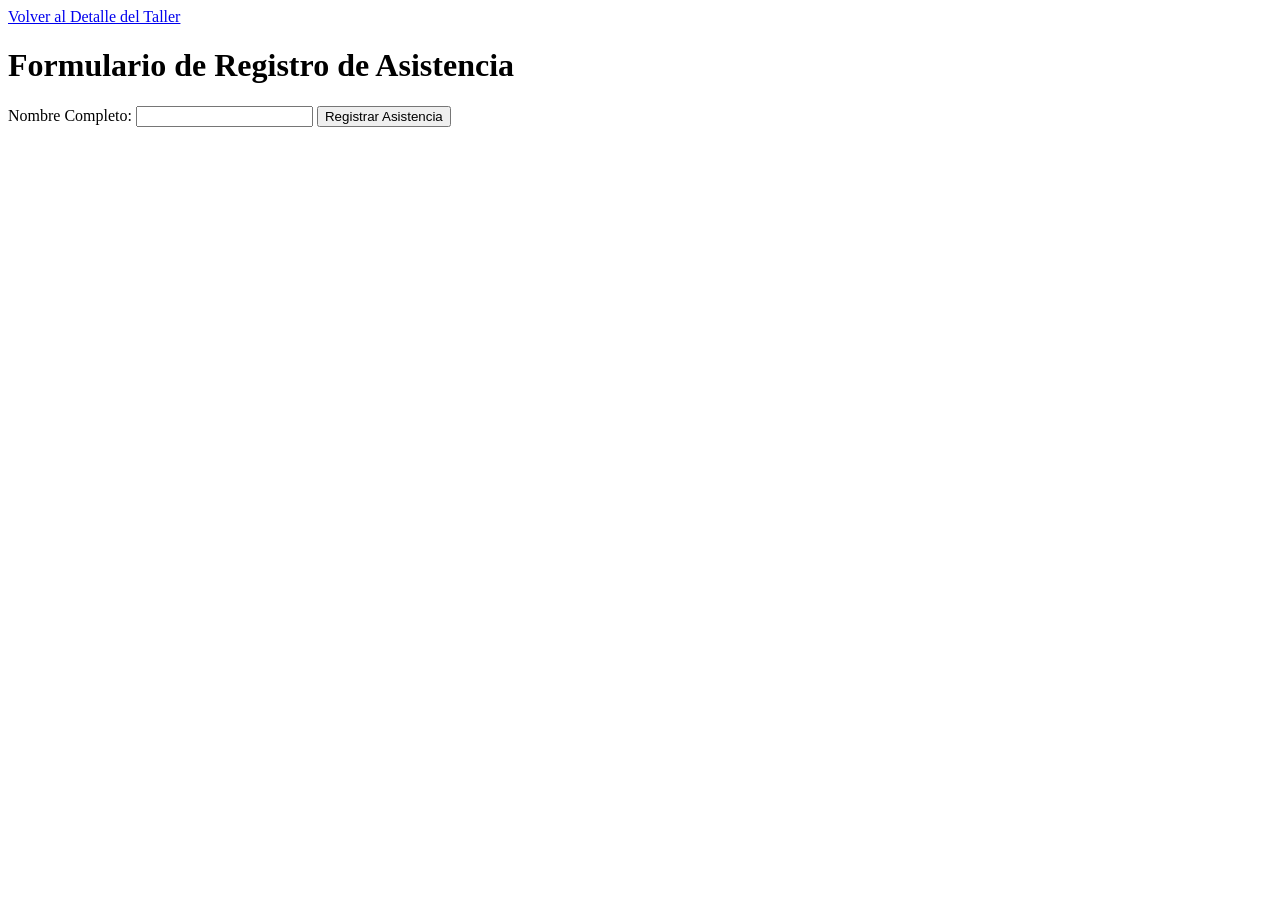
==== Proyecto_inicial/registro.html @ ddb4c7ec "feat: agrega <lo que hiciste>" ====
<!DOCTYPE html>
<html lang="es">
<head>
    <meta charset="UTF-8">
    <title>Registrar Asistencia - CECyT 9</title>
    <link rel="stylesheet" href="./CSS/style.css">
</head>
<body>
<header> <a href="./detalle.html">Volver al Detalle del Taller</a> </header>

        <main> 
            <form class="formulario-registro" id="form-registro" novalidate>
            <h1>Formulario de Registro de Asistencia</h1>

            <label for="nombre">Nombre Completo:</label>
            <input type="text" id="nombre" name="nombre" required>
            <span class="error" id="error-nombre" ></span>


            <button type="submit">Registrar Asistencia</button>
            <p class="mensaje-exito" id="mensaje-exito" ></p>
            </form>
        </main>
        <script src="./js/validaciones.js"></script>

</body>
</html>
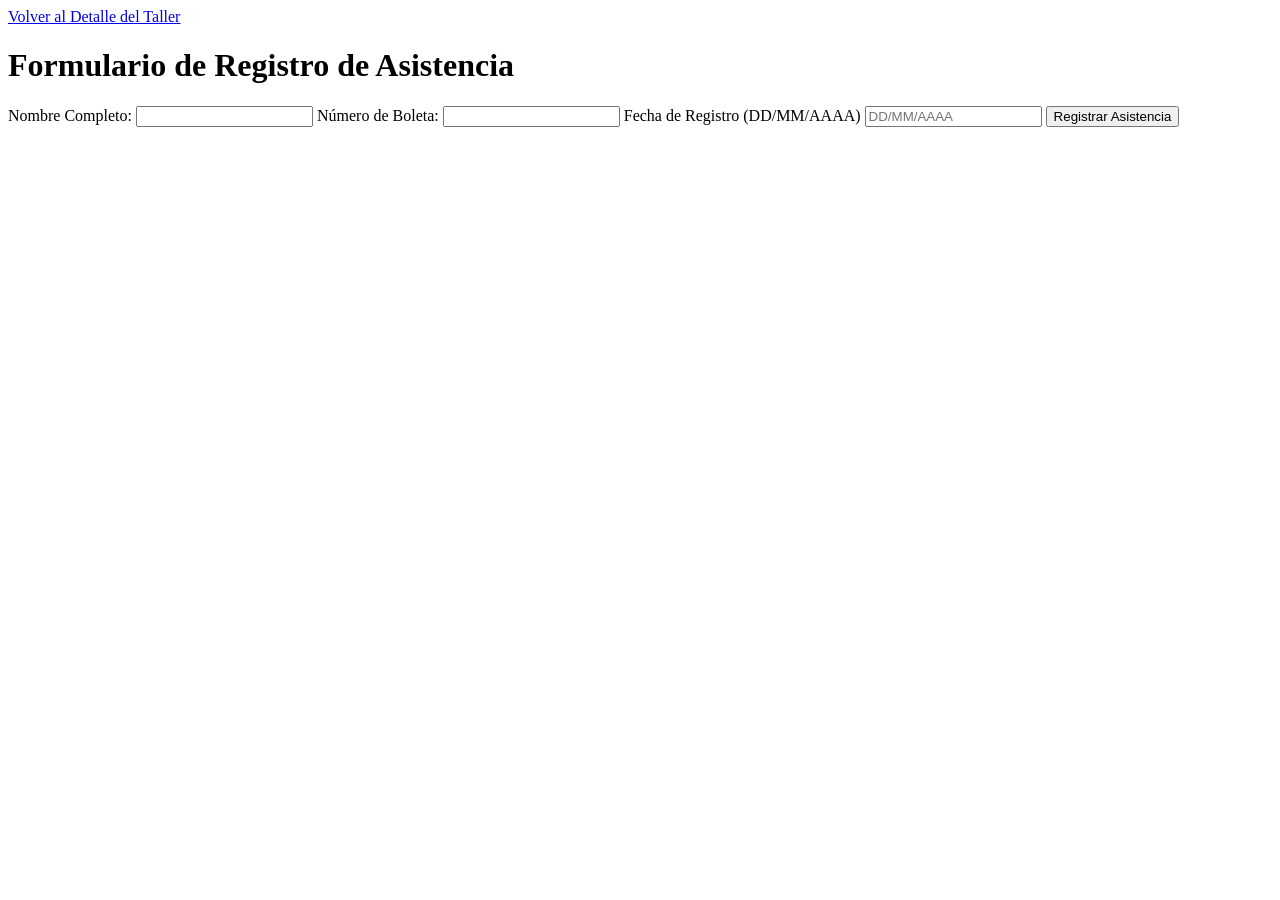
==== commit 0d15bc00: "feat: agrega <Acabamos el registro>" ====
--- a/Proyecto_inicial/registro.html
+++ b/Proyecto_inicial/registro.html
@@ -16,6 +16,13 @@
             <input type="text" id="nombre" name="nombre" required>
             <span class="error" id="error-nombre" ></span>
 
+            <label for="boleta">Número de Boleta:</label>
+            <input type="text" id="boleta" name="boleta" required>
+            <span class="error" id="error-boleta"></span>
+
+            <label for="fecha">Fecha de Registro (DD/MM/AAAA)</label>
+            <input type="text" id="fecha" name="fecha" placeholder="DD/MM/AAAA" required>
+            <span class="error" id="error-fecha"></span>
 
             <button type="submit">Registrar Asistencia</button>
             <p class="mensaje-exito" id="mensaje-exito" ></p>
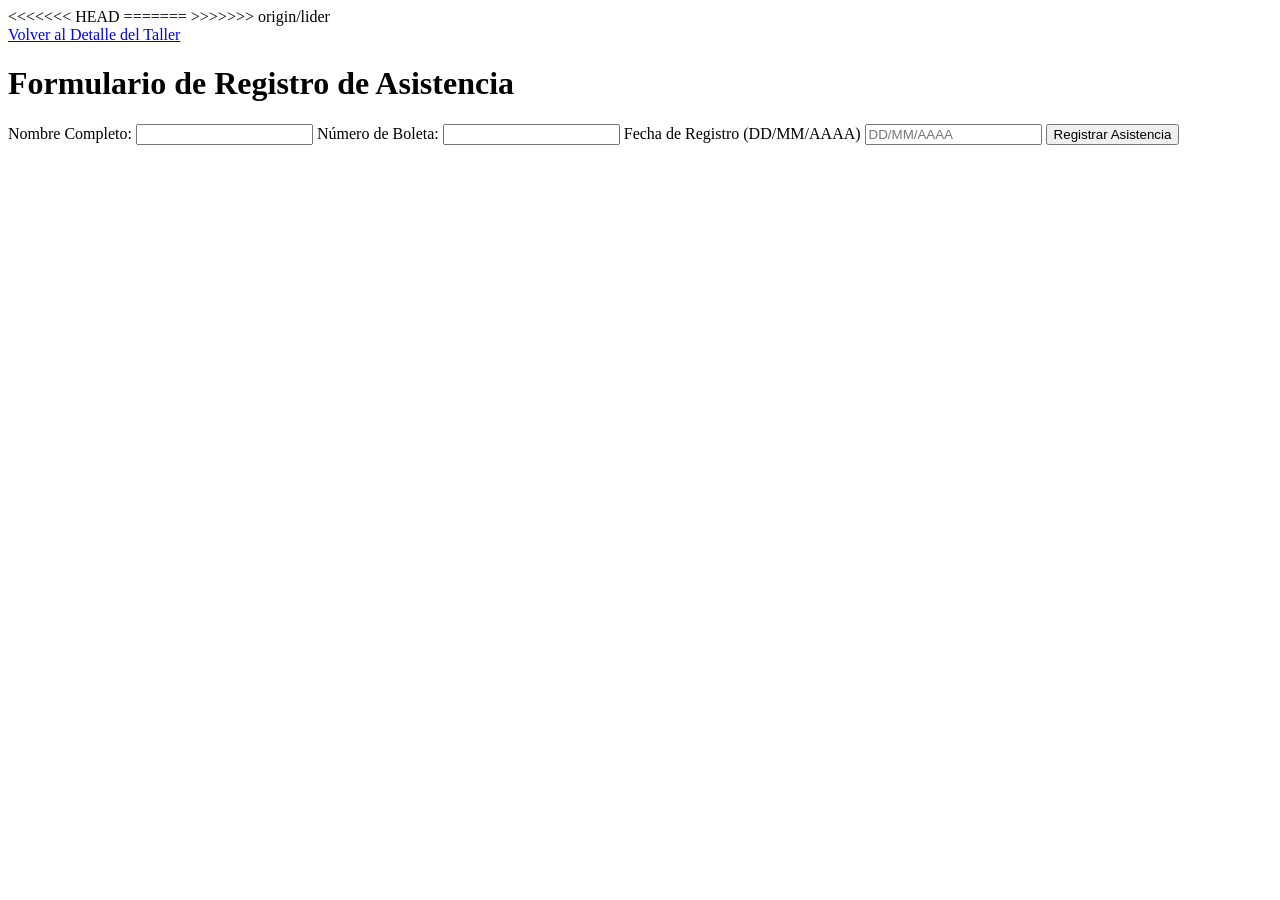
==== commit f8b47a49: "Fix: resuelto conflicto en registro.html" ====
--- a/Proyecto_inicial/registro.html
+++ b/Proyecto_inicial/registro.html
@@ -3,7 +3,11 @@
 <head>
     <meta charset="UTF-8">
     <title>Registrar Asistencia - CECyT 9</title>
+<<<<<<< HEAD
     <link rel="stylesheet" href="./CSS/style.css">
+=======
+    <link rel="stylesheet" href="style.css">
+>>>>>>> origin/lider
 </head>
 <body>
 <header> <a href="./detalle.html">Volver al Detalle del Taller</a> </header>
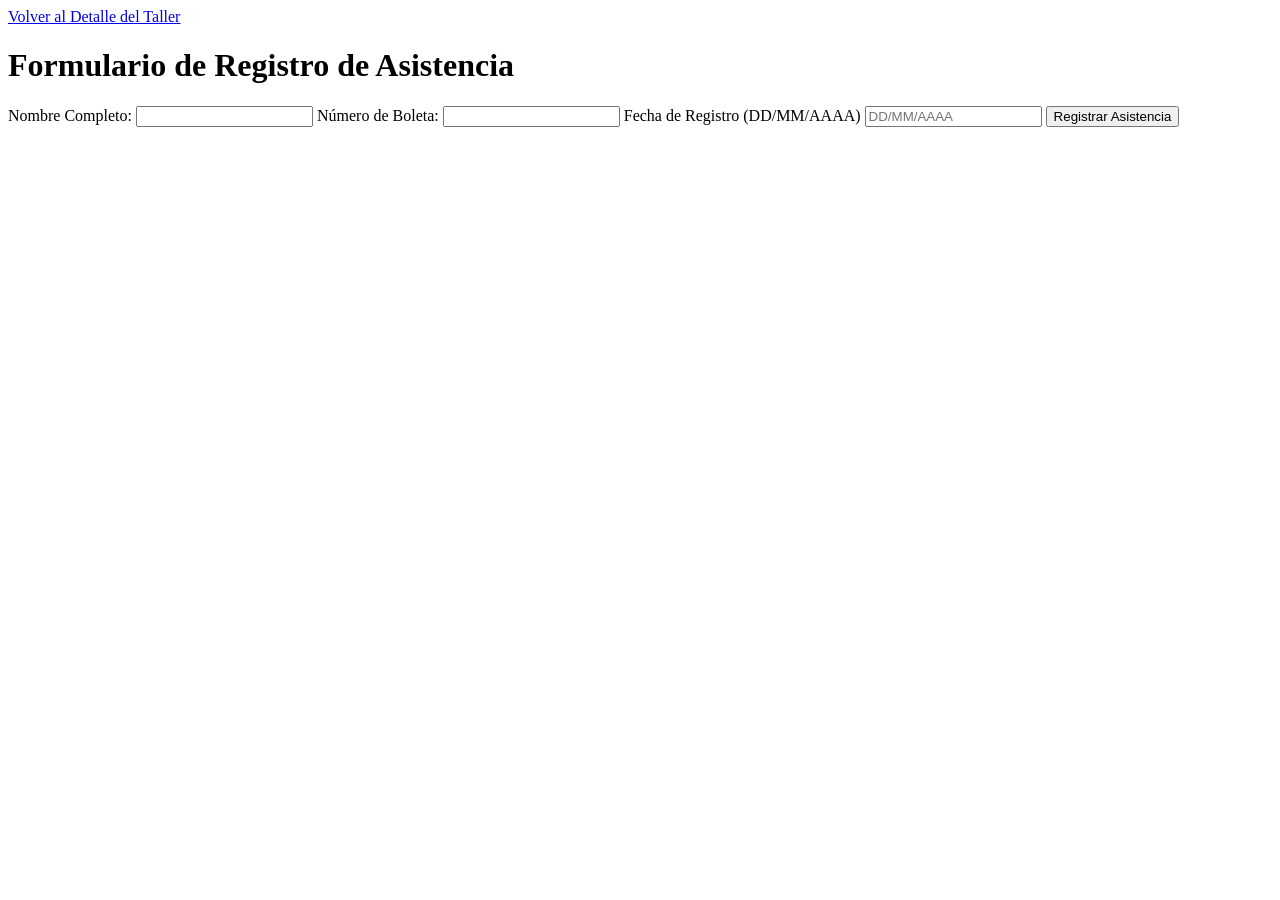
==== commit f6f58037: "Se arreglo registro" ====
--- a/Proyecto_inicial/registro.html
+++ b/Proyecto_inicial/registro.html
@@ -3,11 +3,7 @@
 <head>
     <meta charset="UTF-8">
     <title>Registrar Asistencia - CECyT 9</title>
-<<<<<<< HEAD
-    <link rel="stylesheet" href="./CSS/style.css">
-=======
     <link rel="stylesheet" href="style.css">
->>>>>>> origin/lider
 </head>
 <body>
 <header> <a href="./detalle.html">Volver al Detalle del Taller</a> </header>
